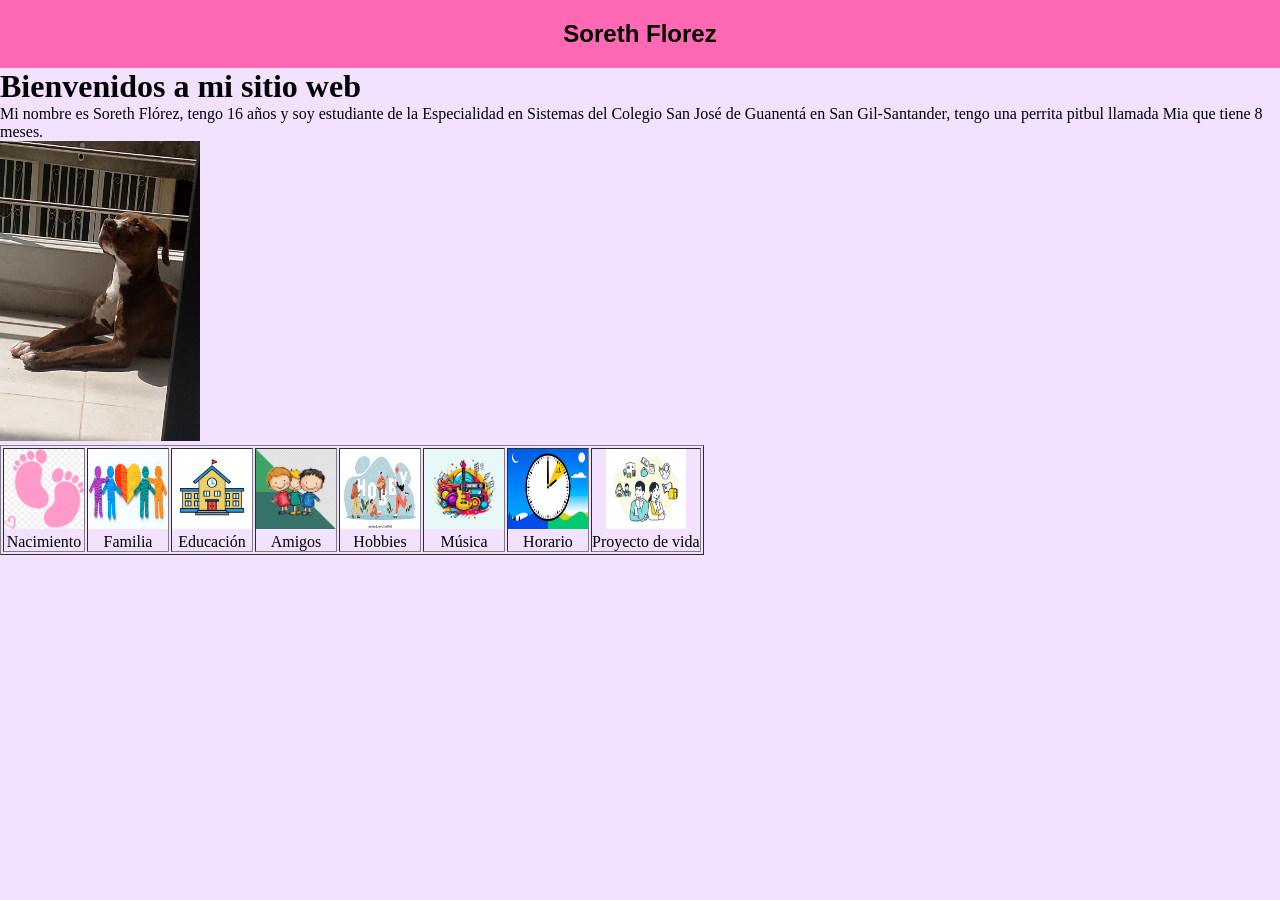
==== index.html @ 3ddb6c0c "asfg" ====
<!DOCTYPE html>

<head>
    <meta charset="UTF-8">
    <meta name="viewport" content="width=device-width, initial-scale=1">
    <title>Soreth Flórez</title>
    <link rel="stylesheet" href="style.css">
</head>

<body style="background-color:rgb(242, 226, 255);">
    <header class = "index"> 
   <span>Soreth Florez</span>
   </header>
 

    <h1>Bienvenidos a mi sitio web</h1>

    <p>
        Mi nombre es Soreth Flórez, tengo 16 años y soy estudiante de la
        Especialidad en Sistemas del Colegio San José de Guanentá en
        San Gil-Santander, tengo una perrita pitbul llamada Mia que tiene 8 meses.
    </p>
    <img src="img/mia.jpg" alt="Mia" width="200" height="300">

    <table border="1" cellpadding="10">
        <tr>
            <td align="center">
                <a href="nacimiento.html">
                <img src="img/nacimiento.png" alt="Nacimiento" width="80" height="80">
                </a><br>
                Nacimiento
            </td>

            <td align="center">
                <a href="familia.html">
                    <img src="img/familia.jpeg" alt="Familia" width="80" height="80">
                </a><br>
                Familia
            </td>

            <td align="center">
                <a href="educacion.html">
                    <img src="img/educacion.jpg" alt="Educación" width="80" height="80">
                </a><br>
                Educación
            </td>

            <td align="center">
                <a href="amigos.html">
                    <img src="img/amigos.avif" alt="Amigos" width="80" height="80">
                </a><br>
                Amigos
            </td>

            <td align="center">
                <a href="hobbies.html">
                    <img src="img/hobbies.webp" alt="Hobbies" width="80" height="80">
                </a><br>
                Hobbies
            </td>

            <td align="center">
                <a href="musica.html">
                    <img src="img/musica.avif" alt="Música" width="80" height="80">
                </a><br>
                Música
            </td>

            <td align="center">
                <a href="horario.html">
                    <img src="img/horario.jpeg" alt="Horario" width="80" height="80">
                </a><br>
                Horario
            </td>

            <td align="center">
                <a href="proyecto.html">
                    <img src="img/proyecto_de_vida.jpg" alt="Proyecto de vida" width="80" height="80">
                </a><br>
                Proyecto de vida
            </td>
        </tr>
    </table>

</body>
</html>
---- style.css ----
* {
    margin: 0;
    padding: 0;
    box-sizing: border-box;
}

header.index {
    background-color: hotpink;
    padding: 20px;
    display: flex;
    justify-content: center;
    align-items: center;
    font-family: sans-serif;
}
header.index span {
    color:black(255,255,255);
    font-size: 24px;
    font-weight: bold;
    text-align: center;
}


header.nacimiento {
    color:black(255,255,255);
    font-size:22px;
    font-weight: bold;
    text-align: center;
}
.contenedor {
    display: flex;

    /* Dirección */
    flex-direction: row;

    /* Alineación horizontal */
    justify-content: center;

    /* Alineación vertical */
    align-items: center;

    /* Separación */
    gap: 20px;
}
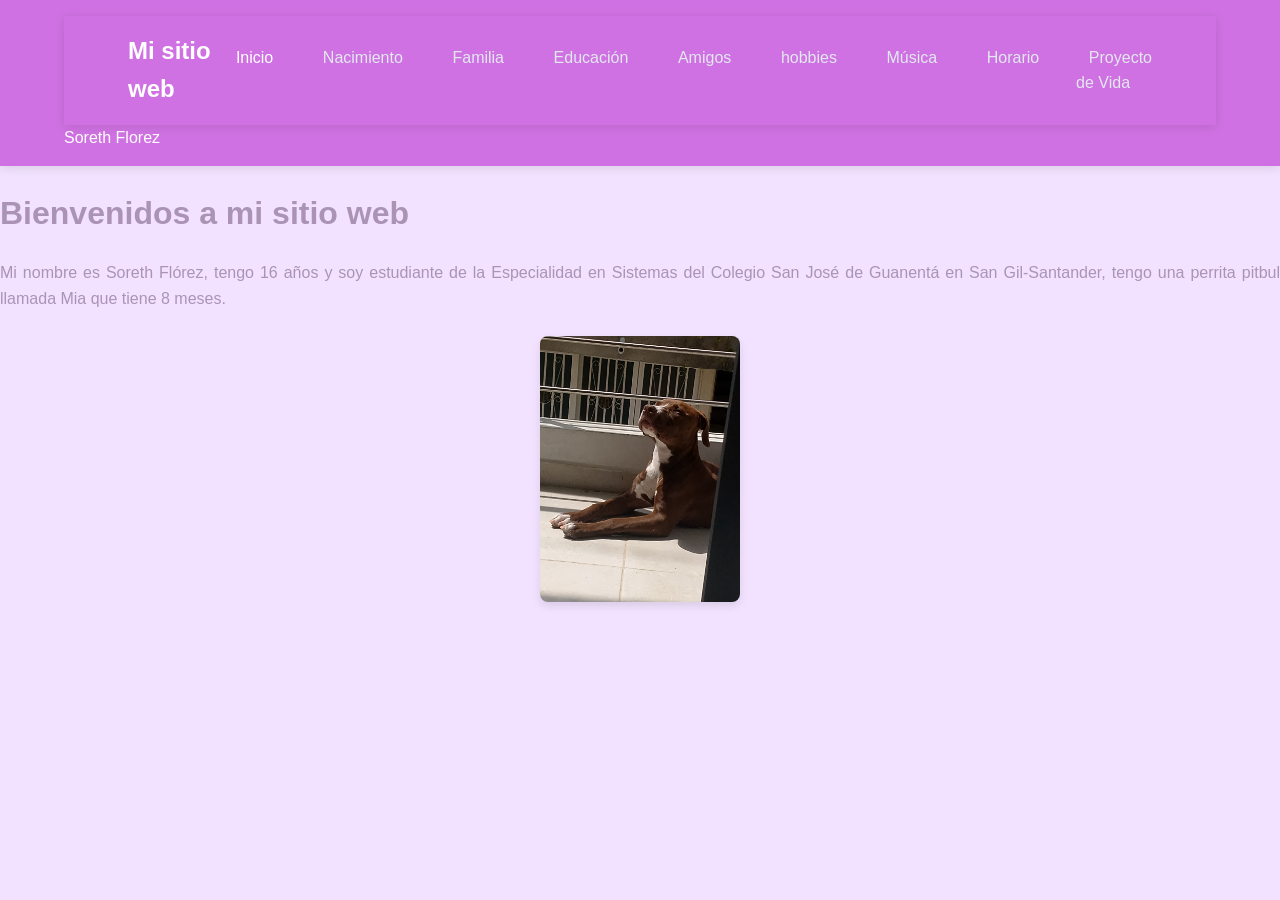
==== commit e2e72709: "finish" ====
--- a/index.html
+++ b/index.html
@@ -9,6 +9,25 @@
 
 <body style="background-color:rgb(242, 226, 255);">
     <header class = "index"> 
+    <!-- Encabezado con menú de navegación flexible -->
+    <header>
+        <div class="nav-container">
+            <a href="index.html" class="logo">Mi sitio web</a>
+            <nav>
+                <ul class="nav-menu">
+                <li><a href="index.html"class="active"Nacimiento>Inicio</a></li>
+                <li><a href="nacimiento.html">Nacimiento</a></li>
+                <li><a href="familia.html">Familia</a></li>
+                <li><a href="educacion.html">Educación</a></li>
+                <li><a href="amigos.html">Amigos</a></li>
+                <li><a href="hobbies.html">hobbies</a></li>
+                <li><a href="musica.html">Música</a></li>
+                <li><a href="horario.html">Horario</a></li>
+                <li><a href="proyecto.html">Proyecto de Vida</a></li>
+                </ul>
+            </nav>
+        </div>
+    </header>
    <span>Soreth Florez</span>
    </header>
  
@@ -22,65 +41,7 @@
     </p>
     <img src="img/mia.jpg" alt="Mia" width="200" height="300">
 
-    <table border="1" cellpadding="10">
-        <tr>
-            <td align="center">
-                <a href="nacimiento.html">
-                <img src="img/nacimiento.png" alt="Nacimiento" width="80" height="80">
-                </a><br>
-                Nacimiento
-            </td>
-
-            <td align="center">
-                <a href="familia.html">
-                    <img src="img/familia.jpeg" alt="Familia" width="80" height="80">
-                </a><br>
-                Familia
-            </td>
-
-            <td align="center">
-                <a href="educacion.html">
-                    <img src="img/educacion.jpg" alt="Educación" width="80" height="80">
-                </a><br>
-                Educación
-            </td>
-
-            <td align="center">
-                <a href="amigos.html">
-                    <img src="img/amigos.avif" alt="Amigos" width="80" height="80">
-                </a><br>
-                Amigos
-            </td>
-
-            <td align="center">
-                <a href="hobbies.html">
-                    <img src="img/hobbies.webp" alt="Hobbies" width="80" height="80">
-                </a><br>
-                Hobbies
-            </td>
-
-            <td align="center">
-                <a href="musica.html">
-                    <img src="img/musica.avif" alt="Música" width="80" height="80">
-                </a><br>
-                Música
-            </td>
-
-            <td align="center">
-                <a href="horario.html">
-                    <img src="img/horario.jpeg" alt="Horario" width="80" height="80">
-                </a><br>
-                Horario
-            </td>
-
-            <td align="center">
-                <a href="proyecto.html">
-                    <img src="img/proyecto_de_vida.jpg" alt="Proyecto de vida" width="80" height="80">
-                </a><br>
-                Proyecto de vida
-            </td>
-        </tr>
-    </table>
+  
 
 </body>
 </html>
--- a/style.css
+++ b/style.css
@@ -1,43 +1,303 @@
-* {
+  /* ESTILOS GENERALES Y VARIABLES*/
+
+:root {
+    --primary-color: #cf71e2;       
+    --secondary-color: #cf71e2;     
+    --accent-color: #e2e8f0;        
+    --text-color: #3b174263;         
+    --bg-color: #412077;           
+    --card-bg: #ffffff;            
+    --border-radius: 12px;          
+    --transition-speed: 0.3s;       
+    --max-width: 1100px;            
+}
+
+/* Reset universal y Modelo de Caja (¡Fundamental para evitar desbordamientos!) [13, 46, 47] */
+*, *::before, *::after {
+    box-sizing: border-box;
+}
+
+body {
+    background-color: var(--bg-color); /* [11, 105] */
+    margin: 0; /* Quita márgenes predeterminados [11] */
+    font-family: 'Segoe UI', Tahoma, Geneva, Verdana, sans-serif; /* Sans-serif recomendada para lectura en pantalla [11, 81] */
+    color: var(--text-color);
+    line-height: 1.6; /* Interlineado idóneo para legibilidad [102] */
+}
+
+/* ==========================================================================
+   NAVEGACIÓN Y ENCABEZADO (Header & Navigation) [31, 109, 112]
+   ========================================================================== */
+
+header {
+    background-color: var(--primary-color);
+    color: white;
+    padding: 1rem 2rem;
+    position: sticky; /* Menú siempre visible al hacer scroll [21, 22, 50, 88] */
+    top: 0;
+    z-index: 1000; /* Asegura que quede por encima del contenido [109] */
+    box-shadow: 0 2px 10px rgba(0, 0, 0, 0.1);
+}
+
+.nav-container {
+    display: flex; /* Flexbox unidimensional para alinear el logo y el menú [27, 31, 109] */
+    justify-content: space-between;
+    align-items: center;
+    max-width: var(--max-width);
+    margin: 0 auto; /* Centra el menú horizontalmente en pantallas grandes [32, 107] */
+}
+
+.logo {
+    font-size: 1.5rem;
+    font-weight: bold;
+    text-decoration: none;
+    color: white;
+}
+
+/* Menú de navegación flexible [31, 112] */
+.nav-menu {
+    display: flex;
+    gap: 1.5rem; /* Separación limpia entre enlaces [51, 109] */
+    list-style: none; /* Eliminar viñetas [23, 33, 83] */
     margin: 0;
     padding: 0;
-    box-sizing: border-box;
-}
-
-header.index {
-    background-color: hotpink;
-    padding: 20px;
-    display: flex;
+}
+
+.nav-menu a {
+    color: #e2e8f0;
+    text-decoration: none; /* Quitar subrayado de enlaces [16, 83] */
+    font-weight: 500;
+    font-size: 1rem;
+    padding: 0.5rem 0.8rem;
+    border-radius: 6px;
+    transition: color var(--transition-speed) ease, background-color var(--transition-speed) ease; /* Animación suave al pasar el cursor [24, 55] */
+}
+
+/* Estados de los enlaces: LoVe HaAte (Link, Visited, Hover, Active) [23, 82, 83] */
+.nav-menu a:hover {
+    color: white;
+    background-color: rgba(236, 104, 248, 0.589); /* Efecto hover sutil [23, 54] */
+}
+
+.nav-menu a.active {
+    color: white;
+    background-color: var(--secondary-color); /* Destacar página activa [23, 82] */
+}
+
+/* ==========================================================================
+   SECCIÓN HÉROE (Hero Section - Especialmente para index.html) [31]
+   ========================================================================== */
+
+.hero-section {
+    position: relative;
+    min-height: 65vh; /* Ocupa una parte importante del alto de pantalla [31, 52] */
+    background: linear-gradient(135deg, rgba(149, 95, 235, 0.95), rgba(86, 73, 204, 0.85)), url('img/portada.jpg'); /* Degradado y foto de fondo [31, 43, 105, 116] */
+    background-size: cover;
+    background-position: center;
+    background-attachment: fixed; /* Parallax básico [43] */
+    display: flex; /* Flexbox bidireccional para centrar [31, 52] */
+    flex-direction: column;
     justify-content: center;
     align-items: center;
-    font-family: sans-serif;
-}
-header.index span {
-    color:black(255,255,255);
-    font-size: 24px;
+    text-align: center;
+    color: white;
+    padding: 2rem;
+}
+
+.hero-section h1 {
+    font-size: clamp(2rem, 5vw, 3.5rem); /* Tipografía responsiva fluida [16, 58] */
+    margin-bottom: 1rem;
+    text-shadow: 2px 2px 4px rgba(0, 0, 0, 0.5); /* Sombra para legibilidad [17, 44] */
+}
+
+.hero-section p {
+    font-size: clamp(1.1rem, 2.5vw, 1.5rem);
+    max-width: 700px;
+    margin-bottom: 2rem;
+}
+
+/* Botones con transiciones elegantes [31, 55, 112] */
+.btn {
+    display: inline-block;
+    padding: 0.8rem 2rem;
+    font-size: 1.1rem;
     font-weight: bold;
+    color: white;
+    background-color: var(--secondary-color);
+    border: none;
+    border-radius: 50px; /* Bordes totalmente redondeados tipo píldora */
+    text-decoration: none;
+    cursor: pointer;
+    box-shadow: 0 4px 6px rgb(77, 6, 59);
+    transition: background-color var(--transition-speed) ease, transform 0.2s ease, box-shadow var(--transition-speed) ease; /* [55] */
+}
+
+.btn:hover {
+    background-color: #5d3cd3;
+    transform: translateY(-3px); /* Pequeña elevación al hacer hover [55] */
+    box-shadow: 0 6px 12px rgba(167, 76, 170, 0.15);
+}
+
+.btn:active {
+    transform: translateY(-1px); /* Retroalimentación al hacer clic [23, 82] */
+}
+
+/* ==========================================================================
+   DISEÑO DE CONTENEDOR PRINCIPAL Y PÁGINAS INTERNAS [32, 107]
+   ========================================================================== */
+
+main.container {
+    max-width: var(--max-width);
+    margin: 2rem auto; /* Centrado horizontal automático [18, 32, 47, 107] */
+    padding: 0 1.5rem;
+}
+
+.section-title {
+    color: var(--primary-color);
+    font-size: 2.2rem;
+    text-align: center; /* Centrar títulos principales [11] */
+    margin-bottom: 2rem;
+    position: relative;
+    padding-bottom: 0.5rem;
+}
+
+/* Subrayado decorativo para títulos de sección */
+.section-title::after {
+    content: '';
+    position: absolute;
+    bottom: 0;
+    left: 50%;
+    transform: translateX(-50%);
+    width: 80px;
+    height: 4px;
+    background-color: var(--secondary-color);
+    border-radius: 2px;
+}
+
+/* Tarjetas y Contenido estructurado [47, 58, 105] */
+.card {
+    background-color: var(--card-bg);
+    border: 1px solid var(--accent-color); /* Borde sutil [47, 105] */
+    border-radius: var(--border-radius); /* Esquinas redondeadas [18, 47, 105] */
+    padding: 2rem; /* Espacio interno de respiración [17, 47, 106] */
+    margin-bottom: 2rem; /* Separación exterior [18, 106] */
+    box-shadow: 0 4px 6px rgba(0,0,0,0.05); /* Sombra elegante */
+    transition: transform var(--transition-speed) ease, box-shadow var(--transition-speed) ease;
+}
+
+.card:hover {
+    transform: translateY(-5px); /* Animación sutil de elevación [113] */
+    box-shadow: 0 8px 15px rgba(0,0,0,0.1);
+}
+
+/* Párrafos e Imágenes Responsivas [19, 32, 111] */
+p {
+    text-align: justify; /* Justificado recomendado en las guías [32, 44] */
+    margin-bottom: 1.5rem;
+}
+
+img {
+    max-width: 100%; /* La imagen nunca desborda su contenedor [18, 19, 33, 111] */
+    height: auto; /* Mantiene la proporción original [19, 111] */
+    display: block; /* Evita espacios en blanco residuales debajo de la imagen [111] */
+    border-radius: 8px; /* Redondear esquinas de imágenes [18] */
+    margin: 1.5rem auto; /* Centrar imagen dentro de bloques */
+    box-shadow: 0 4px 8px rgba(0, 0, 0, 0.1);
+}
+
+/* ==========================================================================
+   MAQUETACIÓN DE GALERÍAS Y LISTAS (Hobbies, Amigos, Música) [33, 110]
+   ========================================================================== */
+
+/* Cuadrícula responsiva que se adapta automáticamente al espacio disponible sin Media Queries adicionales [110, 111] */
+.grid-gallery {
+    display: grid; /* Layout bidimensional potente [29, 30, 52, 91] */
+    grid-template-columns: repeat(auto-fit, minmax(280px, 1fr)); /* Columnas fluidas y automáticas [110] */
+    gap: 1.5rem; /* Espacio entre tarjetas [29, 51, 92, 109] */
+    padding: 0;
+    list-style: none; /* Ideal para galerías construidas con <ul> [33] */
+}
+
+/* ==========================================================================
+   DISEÑO DE TABLAS (Especialmente para horario.html) [34, 35, 84]
+   ========================================================================== */
+
+/* Envoltorio responsivo para evitar rotura de layout en móviles [35] */
+.table-responsive {
+    display: block;
+    width: 100%;
+    overflow-x: auto; /* Agrega scroll horizontal si la tabla es muy ancha [35] */
+    -webkit-overflow-scrolling: touch;
+    margin-bottom: 2rem;
+    border: 1px solid var(--accent-color);
+    border-radius: var(--border-radius);
+}
+
+table {
+    width: 100%;
+    border-collapse: collapse; /* Colapsa los bordes en una sola línea limpia [23, 34, 84] */
+    background-color: var(--card-bg);
+}
+
+th, td {
+    padding: 1rem; /* Espaciado interno cómodo [23, 34, 84] */
     text-align: center;
-}
-
-
-header.nacimiento {
-    color:black(255,255,255);
-    font-size:22px;
+    border-bottom: 1px solid var(--accent-color);
+}
+
+th {
+    background-color: var(--primary-color); /* Encabezado de la tabla destacado [34] */
+    color: white;
     font-weight: bold;
-    text-align: center;
-}
-.contenedor {
-    display: flex;
-
-    /* Dirección */
-    flex-direction: row;
-
-    /* Alineación horizontal */
-    justify-content: center;
-
-    /* Alineación vertical */
-    align-items: center;
-
-    /* Separación */
-    gap: 20px;
+}
+
+/* Colores alternados para filas (zebra striping) para una lectura ágil [23, 34, 54, 84] */
+tr:nth-child(even) {
+    background-color: rgba(37, 99, 235, 0.05); /* 5% de opacidad del azul secundario */
+}
+
+tr:hover {
+    background-color: rgba(37, 99, 235, 0.1); /* Resalta la fila sobre la que se pasa el mouse [54] */
+    transition: background-color 0.2s ease;
+}
+
+/* ==========================================================================
+   DISEÑO DEL PIE DE PÁGINA (Footer) [116]
+   ========================================================================== */
+
+footer {
+    background-color: #1e293b; /* Fondo oscuro y profesional [43] */
+    color: #94a3b8; /* Texto gris suave */
+    text-align: center; /* [116] */
+    padding: 2rem 1rem;
+    margin-top: 3rem;
+}
+
+footer p {
+    text-align: center; /* Centra el texto del pie de página */
+    margin: 0;
+    font-size: 0.9rem;
+}
+
+/* ==========================================================================
+   DISEÑO RESPONSIVO Y MEDIA QUERIES (Mobile-First) [25, 56, 114]
+   ========================================================================== */
+
+/* Para pantallas medianas como Tablets (min-width: 768px) [26, 36, 57, 114] */
+@media screen and (min-width: 768px) {
+    main.container {
+        padding: 0 2rem;
+        margin: 3rem auto;
+    }
+    
+    .card {
+        padding: 2.5rem;
+    }
+}
+
+/* Para pantallas grandes como computadoras de escritorio (min-width: 1024px) [36, 57] */
+@media screen and (min-width: 1024px) {
+    header {
+        padding: 1rem 4rem;
+    }
 }
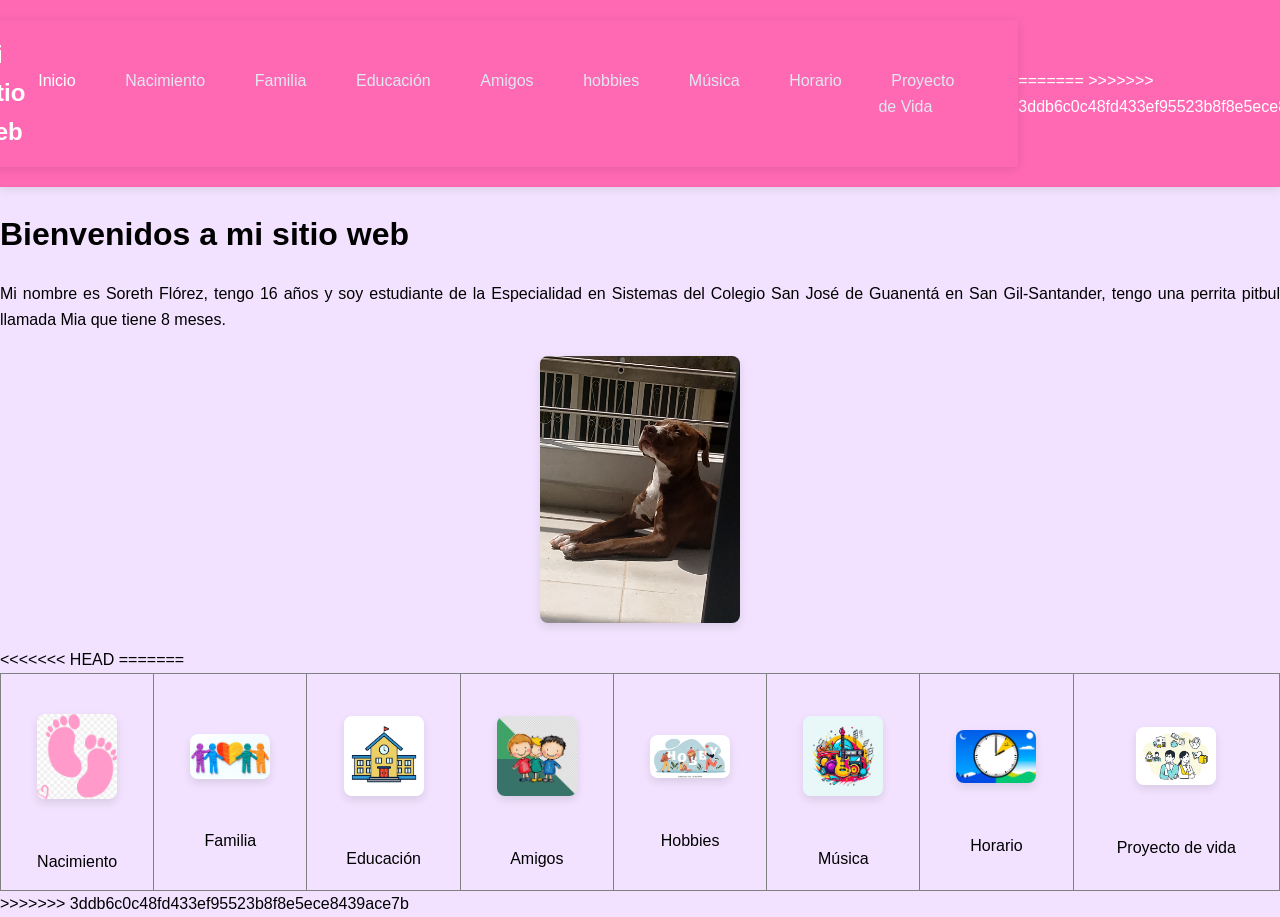
==== commit 65035897: "dfghj" ====
--- a/index.html
+++ b/index.html
@@ -9,6 +9,7 @@
 
 <body style="background-color:rgb(242, 226, 255);">
     <header class = "index"> 
+<<<<<<< HEAD
     <!-- Encabezado con menú de navegación flexible -->
     <header>
         <div class="nav-container">
@@ -28,6 +29,8 @@
             </nav>
         </div>
     </header>
+=======
+>>>>>>> 3ddb6c0c48fd433ef95523b8f8e5ece8439ace7b
    <span>Soreth Florez</span>
    </header>
  
@@ -41,7 +44,69 @@
     </p>
     <img src="img/mia.jpg" alt="Mia" width="200" height="300">
 
+<<<<<<< HEAD
   
+=======
+    <table border="1" cellpadding="10">
+        <tr>
+            <td align="center">
+                <a href="nacimiento.html">
+                <img src="img/nacimiento.png" alt="Nacimiento" width="80" height="80">
+                </a><br>
+                Nacimiento
+            </td>
+
+            <td align="center">
+                <a href="familia.html">
+                    <img src="img/familia.jpeg" alt="Familia" width="80" height="80">
+                </a><br>
+                Familia
+            </td>
+
+            <td align="center">
+                <a href="educacion.html">
+                    <img src="img/educacion.jpg" alt="Educación" width="80" height="80">
+                </a><br>
+                Educación
+            </td>
+
+            <td align="center">
+                <a href="amigos.html">
+                    <img src="img/amigos.avif" alt="Amigos" width="80" height="80">
+                </a><br>
+                Amigos
+            </td>
+
+            <td align="center">
+                <a href="hobbies.html">
+                    <img src="img/hobbies.webp" alt="Hobbies" width="80" height="80">
+                </a><br>
+                Hobbies
+            </td>
+
+            <td align="center">
+                <a href="musica.html">
+                    <img src="img/musica.avif" alt="Música" width="80" height="80">
+                </a><br>
+                Música
+            </td>
+
+            <td align="center">
+                <a href="horario.html">
+                    <img src="img/horario.jpeg" alt="Horario" width="80" height="80">
+                </a><br>
+                Horario
+            </td>
+
+            <td align="center">
+                <a href="proyecto.html">
+                    <img src="img/proyecto_de_vida.jpg" alt="Proyecto de vida" width="80" height="80">
+                </a><br>
+                Proyecto de vida
+            </td>
+        </tr>
+    </table>
+>>>>>>> 3ddb6c0c48fd433ef95523b8f8e5ece8439ace7b
 
 </body>
 </html>
--- a/style.css
+++ b/style.css
@@ -1,3 +1,4 @@
+<<<<<<< HEAD
   /* ESTILOS GENERALES Y VARIABLES*/
 
 :root {
@@ -300,4 +301,48 @@
     header {
         padding: 1rem 4rem;
     }
+=======
+* {
+    margin: 0;
+    padding: 0;
+    box-sizing: border-box;
+}
+
+header.index {
+    background-color: hotpink;
+    padding: 20px;
+    display: flex;
+    justify-content: center;
+    align-items: center;
+    font-family: sans-serif;
+}
+header.index span {
+    color:black(255,255,255);
+    font-size: 24px;
+    font-weight: bold;
+    text-align: center;
+}
+
+
+header.nacimiento {
+    color:black(255,255,255);
+    font-size:22px;
+    font-weight: bold;
+    text-align: center;
+}
+.contenedor {
+    display: flex;
+
+    /* Dirección */
+    flex-direction: row;
+
+    /* Alineación horizontal */
+    justify-content: center;
+
+    /* Alineación vertical */
+    align-items: center;
+
+    /* Separación */
+    gap: 20px;
+>>>>>>> 3ddb6c0c48fd433ef95523b8f8e5ece8439ace7b
 }
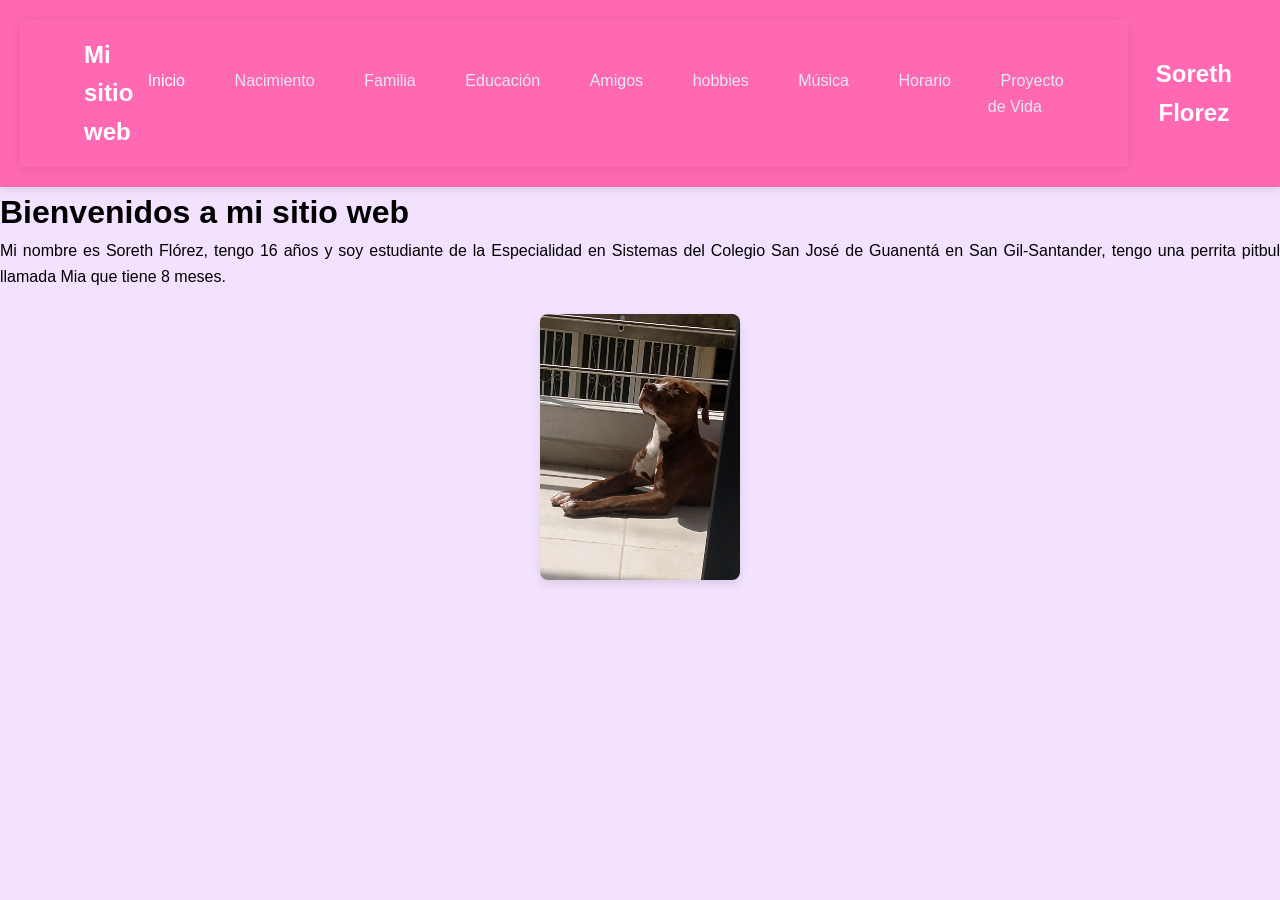
==== commit 9d6d1acc: "sj" ====
--- a/index.html
+++ b/index.html
@@ -9,7 +9,6 @@
 
 <body style="background-color:rgb(242, 226, 255);">
     <header class = "index"> 
-<<<<<<< HEAD
     <!-- Encabezado con menú de navegación flexible -->
     <header>
         <div class="nav-container">
@@ -29,8 +28,6 @@
             </nav>
         </div>
     </header>
-=======
->>>>>>> 3ddb6c0c48fd433ef95523b8f8e5ece8439ace7b
    <span>Soreth Florez</span>
    </header>
  
@@ -44,69 +41,6 @@
     </p>
     <img src="img/mia.jpg" alt="Mia" width="200" height="300">
 
-<<<<<<< HEAD
-  
-=======
-    <table border="1" cellpadding="10">
-        <tr>
-            <td align="center">
-                <a href="nacimiento.html">
-                <img src="img/nacimiento.png" alt="Nacimiento" width="80" height="80">
-                </a><br>
-                Nacimiento
-            </td>
-
-            <td align="center">
-                <a href="familia.html">
-                    <img src="img/familia.jpeg" alt="Familia" width="80" height="80">
-                </a><br>
-                Familia
-            </td>
-
-            <td align="center">
-                <a href="educacion.html">
-                    <img src="img/educacion.jpg" alt="Educación" width="80" height="80">
-                </a><br>
-                Educación
-            </td>
-
-            <td align="center">
-                <a href="amigos.html">
-                    <img src="img/amigos.avif" alt="Amigos" width="80" height="80">
-                </a><br>
-                Amigos
-            </td>
-
-            <td align="center">
-                <a href="hobbies.html">
-                    <img src="img/hobbies.webp" alt="Hobbies" width="80" height="80">
-                </a><br>
-                Hobbies
-            </td>
-
-            <td align="center">
-                <a href="musica.html">
-                    <img src="img/musica.avif" alt="Música" width="80" height="80">
-                </a><br>
-                Música
-            </td>
-
-            <td align="center">
-                <a href="horario.html">
-                    <img src="img/horario.jpeg" alt="Horario" width="80" height="80">
-                </a><br>
-                Horario
-            </td>
-
-            <td align="center">
-                <a href="proyecto.html">
-                    <img src="img/proyecto_de_vida.jpg" alt="Proyecto de vida" width="80" height="80">
-                </a><br>
-                Proyecto de vida
-            </td>
-        </tr>
-    </table>
->>>>>>> 3ddb6c0c48fd433ef95523b8f8e5ece8439ace7b
 
 </body>
 </html>
--- a/style.css
+++ b/style.css
@@ -301,7 +301,6 @@
     header {
         padding: 1rem 4rem;
     }
-=======
 * {
     margin: 0;
     padding: 0;
@@ -344,5 +343,4 @@
 
     /* Separación */
     gap: 20px;
->>>>>>> 3ddb6c0c48fd433ef95523b8f8e5ece8439ace7b
 }
